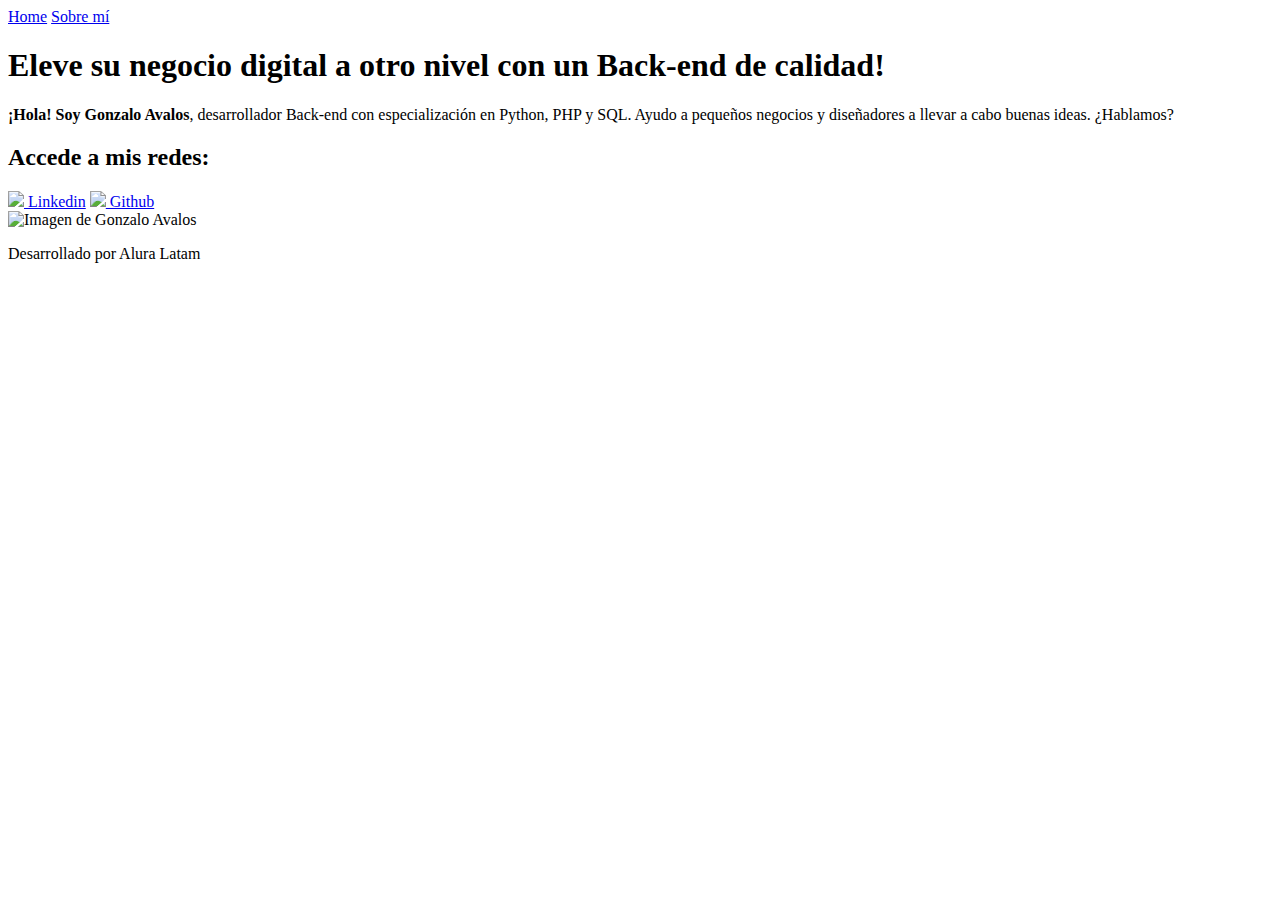
==== index.html @ 01d13ee3 "Creando el proyecto" ====
<!DOCTYPE html>
<html lang="es-ar">
<head>
    <meta charset="UTF-8">
    <meta name="viewport" content="width=device-width, initial-scale=1.0">
    <title>Portafolio</title>
    <link rel="stylesheet" href="/html/portafolio/styles/style.css">
</head>
<body>
    <header class="header">
        <nav class="header__menu">
            <a class="header__menu__link" href="./index.html">Home</a>
            <a class="header__menu__link" href="./about.html">Sobre mí</a>
        </nav>
    </header>
    <main class="presentacion">
        <section class="presentacion_contenido">
        <h1 class="presentacion__contenido__titulo">
            Eleve su negocio digital a otro nivel
            <strong class="titulo-destaque"> con un Back-end de calidad! 
            </strong></h1>
            <p class="presentacion__contenido__texto"><strong>¡Hola! Soy Gonzalo Avalos</strong>, desarrollador Back-end 
                con especialización en Python, PHP y SQL. 
                Ayudo a pequeños negocios y diseñadores a llevar a cabo buenas ideas. ¿Hablamos?
            </p>
            <div class="presentacion__enlaces">
                <h2 class="presentacion__enlaces__subtitulo">Accede a mis redes: </h2>
                <a class="presentacion__enlaces__link" href="https://www.linkedin.com/in/gonzalo-avalos29/">
                    <img src="./assets/linkedin.png">
                    Linkedin</a>
                <a class="presentacion__enlaces__link" href="https://github.com/gonzaloavalos29">
                    <img src="./assets/github.png">
                    Github</a>
            </div>
        </section>
        <img class="presentacion__imagen" src="./assets/foto.jpg" alt="Imagen de Gonzalo Avalos">
    </main>
    <footer class="footer">
        <p>
            Desarrollado por Alura Latam
        </p>
    </footer>
</body>
</html>
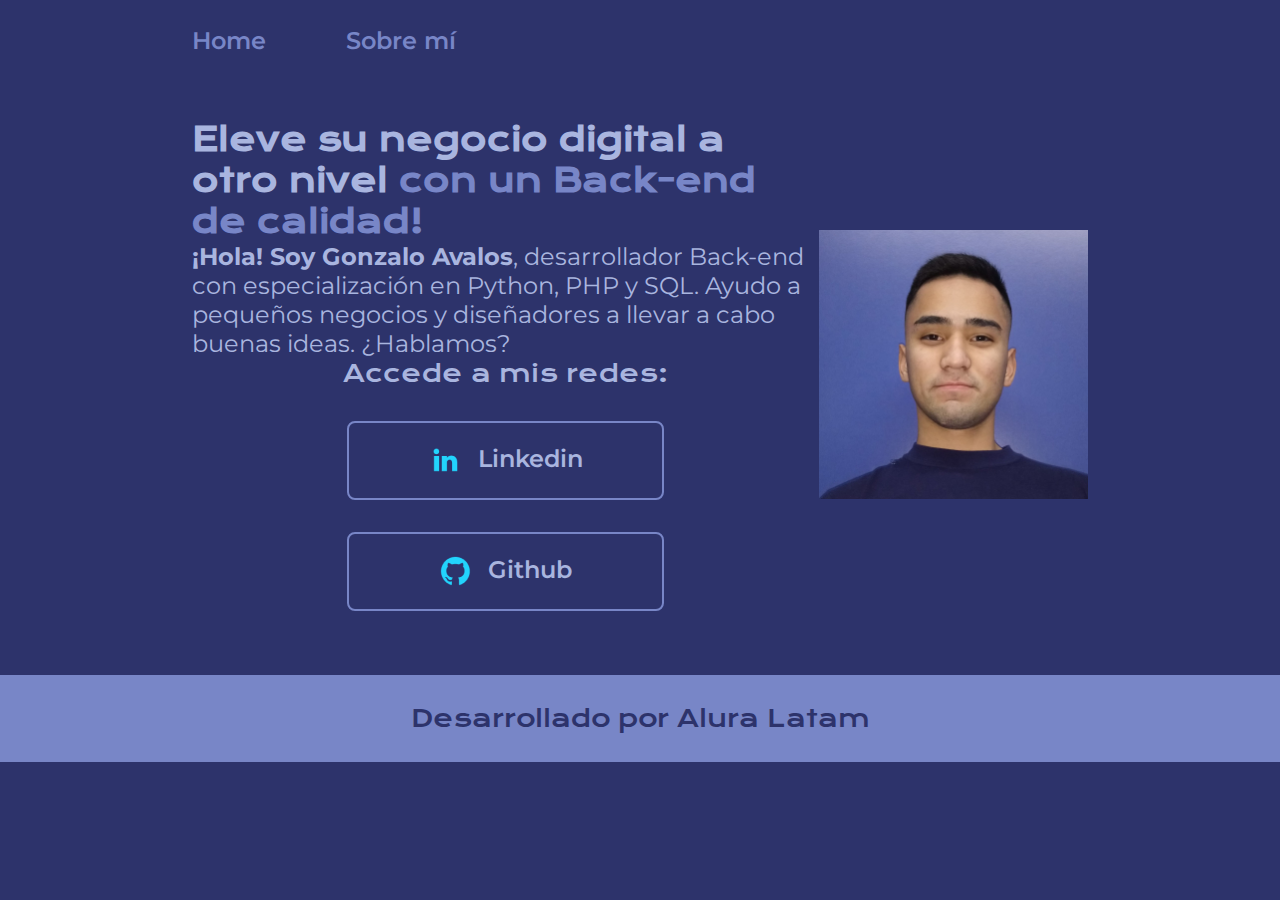
==== commit 84d1fe61: "actualizando portafolio" ====
--- a/index.html
+++ b/index.html
@@ -4,7 +4,7 @@
     <meta charset="UTF-8">
     <meta name="viewport" content="width=device-width, initial-scale=1.0">
     <title>Portafolio</title>
-    <link rel="stylesheet" href="/html/portafolio/styles/style.css">
+    <link rel="stylesheet" href="./styles/style.css">
 </head>
 <body>
     <header class="header">
--- a/styles/style.css
+++ b/styles/style.css
@@ -0,0 +1,142 @@
+@import url('https://fonts.googleapis.com/css2?family=Krona+One&family=Montserrat:wght@400;600&display=swap');
+
+
+:root {
+    --color-primaria: #2D336B;
+    --color-secundaria: #A9B5DF;
+    --color-terciaria: #7886C7;
+    --color-hover: #FFF2F2;
+
+    --fuente-krona: 'Krona One', sans-serif;
+    --fuente-montserrat: 'Montserrat', sans-serif;
+}
+
+* {
+    padding: 0;
+    margin:0;
+}
+
+body{
+    box-sizing: border-box;
+    background-color: var(--color-primaria);
+    color: var(--color-secundaria);
+}
+
+.header{
+    padding: 2% 0% 0% 15%;
+}
+
+.header__menu{
+    display: flex;
+    gap: 80px;
+}
+.header__menu__link{
+    font-family: var(--fuente-montserrat);
+    font-size: 1.5rem;
+    font-weight: 600;
+    color: var(--color-terciaria);
+    text-decoration: none;
+
+}
+
+
+
+.presentacion {
+    padding: 5% 15%;
+    display: flex;
+    align-items: center;
+    justify-content: space-between;
+}
+
+.presentacion__contenido{
+    width: 50%;
+    display: flex;
+    flex-direction: column;
+    gap: 40px;
+}
+
+
+.presentacion__contenido__titulo{
+    font-size: 2rem;
+    font-family: var(--fuente-krona);
+}
+
+.titulo-destaque {
+    color: var(--color-terciaria); ;
+}
+
+.presentacion__contenido__texto{
+    font-size: 1.5rem;
+    font-family: var(--fuente-montserrat);
+}
+
+.presentacion__enlaces{
+    display: flex;
+    flex-direction: column;
+    justify-content: space-between;
+    align-items: center;
+    gap: 32px;
+}
+
+.presentacion__enlaces__subtitulo{
+    font-family: var(--fuente-krona);
+    font-weight: 400;
+    font-size: 1.5rem;
+}
+.presentacion__enlaces__link{
+      display: flex;
+      justify-content: center;
+      gap: 16px;
+      border: 2px solid var(--color-terciaria);
+      width: 50%;
+      text-align: center;
+      border-radius: 8px;
+      font-size: 1.5rem;
+      font-weight: 600;
+      padding: 21.5px 0;
+      text-decoration: none;
+      color: var(--color-secundaria);
+      font-family: var(--fuente-montserrat);
+}
+
+.presentacion__enlaces__link:hover{
+    background-color: var(--color-hover);
+}
+
+.presentacion__imagen{
+    width: 30%;
+}
+
+.footer{
+    color:var(--color-primaria);
+    background-color: var(--color-terciaria);
+    padding: 2.2%;
+    text-align: center;
+    font-family: var(--fuente-krona);
+    font-size: 1.5rem;
+    font-weight: 400;
+}
+
+@media (max-width: 1200px) {
+
+    .header {
+        padding: 2%;
+    }
+
+    .header__menu {
+        justify-content: center;
+    }
+
+    .presentacion {
+        flex-direction: column-reverse;
+        padding: 5%;
+    }
+
+    .presentacion__contenido {
+        width: auto;
+    }
+    
+    .presentacion__imagen {
+        padding-bottom: 5%;
+    }
+}